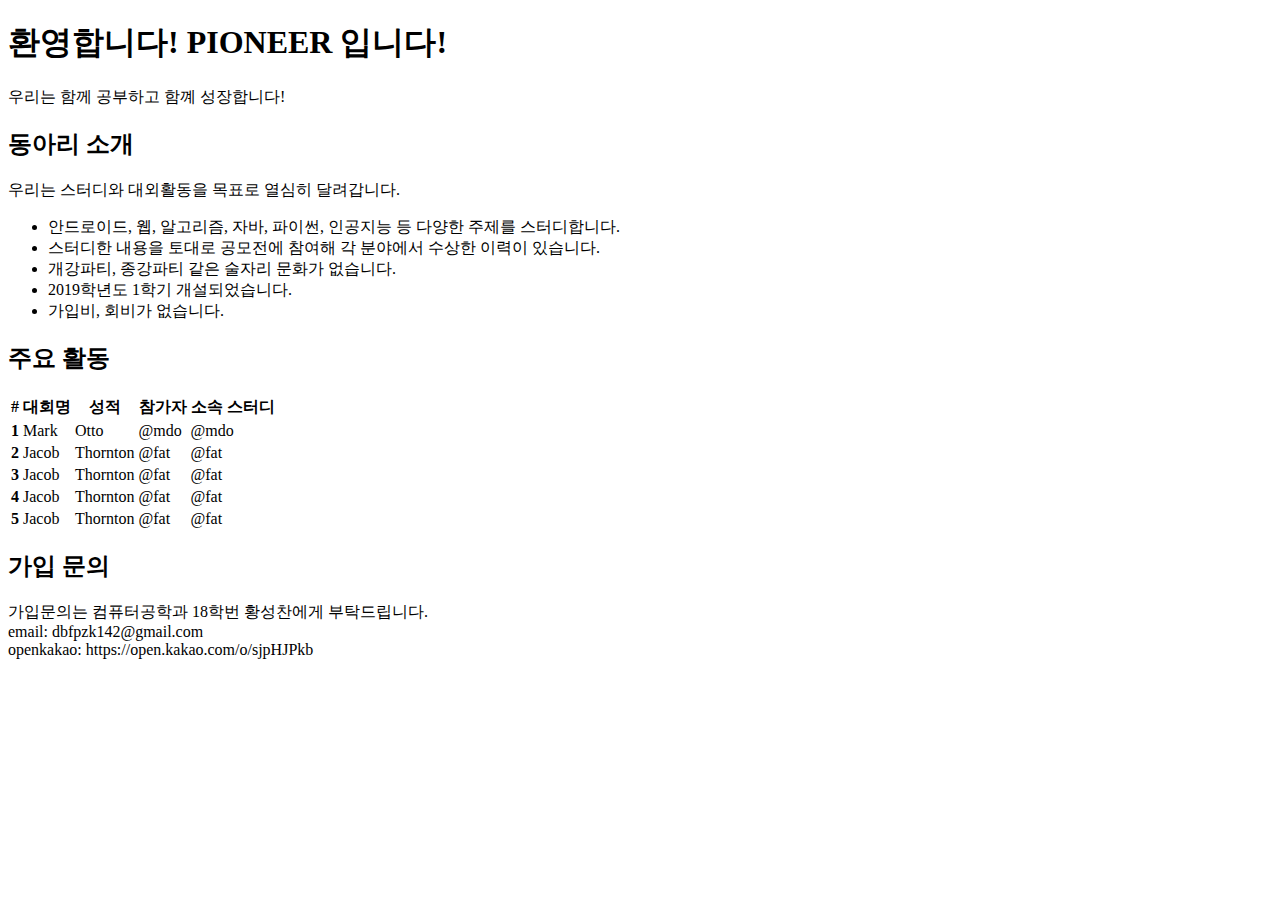
==== src/main/resources/templates/index.html @ 86a3d087 "기능구현: 프론트엔드 구현" ====
<!DOCTYPE html>
<html lang="en" xmlns:th="http://www.thymeleaf.org">

<head>

  <meta http-equiv="Content-Type" content="text/html; charset=UTF-8" />
  <meta name="viewport" content="width=device-width, initial-scale=1, shrink-to-fit=no">
  <meta name="description" content="">
  <meta name="author" content="">

  <title>컴퓨터공학과 동아리 - PIONEER</title>

  <!-- Bootstrap core CSS -->
  <link rel="stylesheet" th:href="@{/css/bootstrap.min.css}" />

  <!-- Custom styles for this template -->
  <link rel="stylesheet" th:href="@{/css/mystyle.css}" />

</head>

<body id="page-top">
<div th:replace="layout/header::header"></div>


<header class="bg-primary text-white">
    <div class="container text-center">
      <h1>환영합니다! PIONEER 입니다!</h1>
      <p class="lead">우리는 함께 공부하고 함꼐 성장합니다!</p>
    </div>
  </header>

  <section id="about">
    <div class="container">
      <div class="row">
        <div class="col-lg-8 mx-auto">
          <h2>동아리 소개</h2>
          <p class="lead">우리는 스터디와 대외활동을 목표로 열심히 달려갑니다.</p>
          <ul>
            <li>안드로이드, 웹, 알고리즘, 자바, 파이썬, 인공지능 등 다양한 주제를 스터디합니다.</li>
            <li>스터디한 내용을 토대로 공모전에 참여해 각 분야에서 수상한 이력이 있습니다.</li>
            <li>개강파티, 종강파티 같은 술자리 문화가 없습니다.</li>
            <li>2019학년도 1학기 개설되었습니다.</li>
            <li>가입비, 회비가 없습니다.</li>
          </ul>
        </div>
      </div>
    </div>
  </section>

  <section id="services" class="bg-light">
    <div class="container">
      <div class="row">
        <div class="col-lg-8 mx-auto">
          <h2>주요 활동</h2>
          <p class="lead">
          <table class="table table-bordered table-dark">
            <thead>
            <tr>
              <th scope="col">#</th>
              <th scope="col">대회명</th>
              <th scope="col">성적</th>
              <th scope="col">참가자</th>
              <th scope="col">소속 스터디</th>
            </tr>
            </thead>
            <tbody>
            <tr>
              <th scope="row">1</th>
              <td>Mark</td>
              <td>Otto</td>
              <td>@mdo</td>
              <td>@mdo</td>
            </tr>
            <tr>
              <th scope="row">2</th>
              <td>Jacob</td>
              <td>Thornton</td>
              <td>@fat</td>
              <td>@fat</td>
            </tr>
            <tr>
              <th scope="row">3</th>
              <td>Jacob</td>
              <td>Thornton</td>
              <td>@fat</td>
              <td>@fat</td>
            </tr>
            <tr>
              <th scope="row">4</th>
              <td>Jacob</td>
              <td>Thornton</td>
              <td>@fat</td>
              <td>@fat</td>
            </tr>
            <tr>
              <th scope="row">5</th>
              <td>Jacob</td>
              <td>Thornton</td>
              <td>@fat</td>
              <td>@fat</td>
            </tr>

            </tbody>
          </table>

          </p>
        </div>
      </div>
    </div>
  </section>

  <section id="contact">
    <div class="container">
      <div class="row">
        <div class="col-lg-8 mx-auto">
          <h2>가입 문의</h2>
          <p class="lead">
            가입문의는 컴퓨터공학과 18학번 황성찬에게 부탁드립니다.<br/>
            email: dbfpzk142@gmail.com<br/>
            openkakao: https://open.kakao.com/o/sjpHJPkb
          </p>
        </div>
      </div>
    </div>
  </section>

  <div th:replace="layout/footer::footer"></div>

  <!-- Bootstrap core JavaScript -->
  <script th:src="@{/js/jquery.min.js}"></script>
  <script th:src="@{/js/bootstrap.bundle.min.js}"></script>

  <!-- Plugin JavaScript -->
  <script th:src="@{/js/jquery.easing.min.js}"></script>

  <!-- Custom JavaScript for this theme -->
  <script th:src="@{/js/scrolling-nav.js}"></script>

</body>

</html>
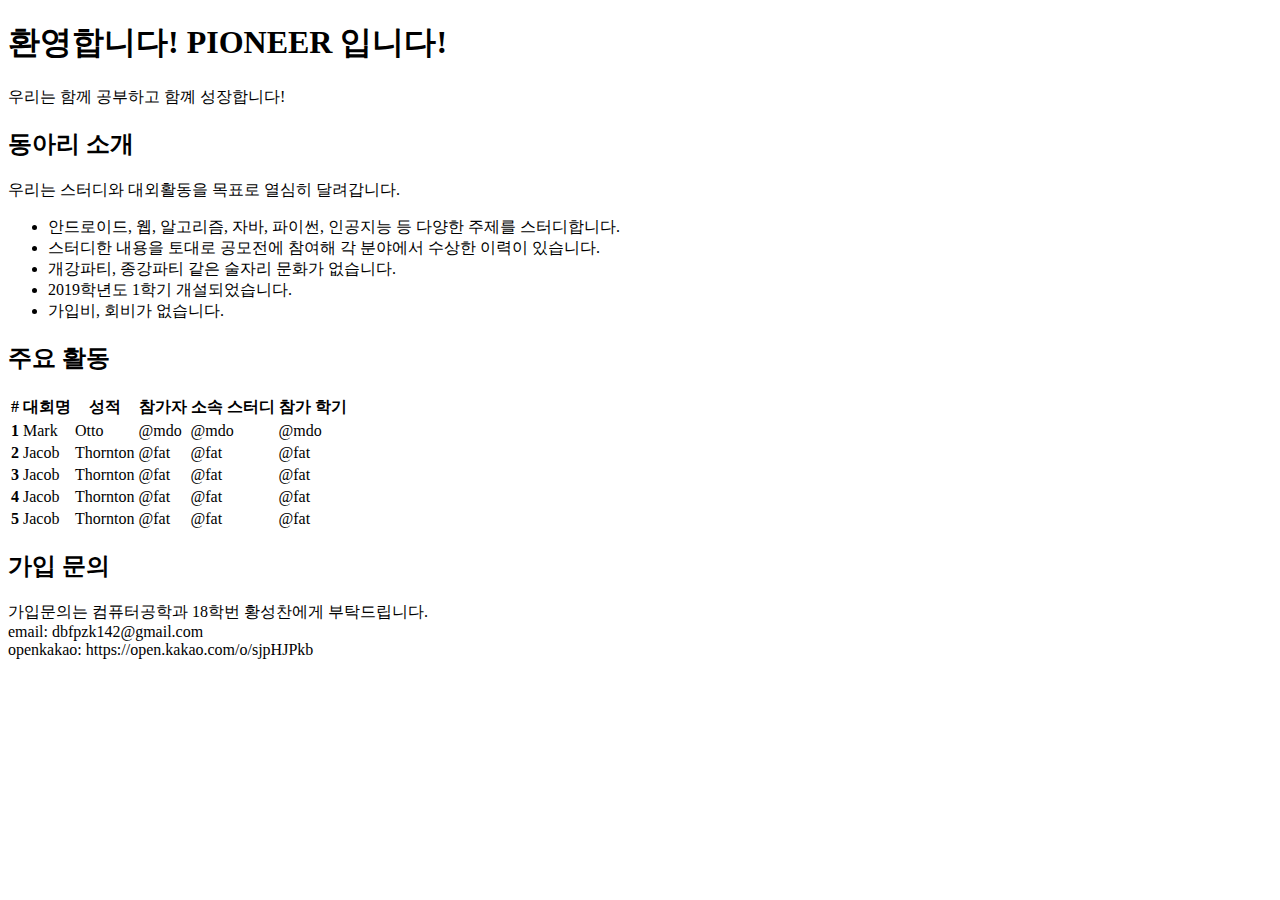
==== commit 9f192e8a: "커맨드라인러너로 더미 데이터 만들어라" ====
--- a/src/main/resources/templates/index.html
+++ b/src/main/resources/templates/index.html
@@ -61,6 +61,7 @@
               <th scope="col">성적</th>
               <th scope="col">참가자</th>
               <th scope="col">소속 스터디</th>
+              <th scope="col">참가 학기</th>
             </tr>
             </thead>
             <tbody>
@@ -70,11 +71,13 @@
               <td>Otto</td>
               <td>@mdo</td>
               <td>@mdo</td>
+              <td>@mdo</td>
             </tr>
             <tr>
               <th scope="row">2</th>
               <td>Jacob</td>
               <td>Thornton</td>
+              <td>@fat</td>
               <td>@fat</td>
               <td>@fat</td>
             </tr>
@@ -84,6 +87,7 @@
               <td>Thornton</td>
               <td>@fat</td>
               <td>@fat</td>
+              <td>@fat</td>
             </tr>
             <tr>
               <th scope="row">4</th>
@@ -91,11 +95,13 @@
               <td>Thornton</td>
               <td>@fat</td>
               <td>@fat</td>
+              <td>@fat</td>
             </tr>
             <tr>
               <th scope="row">5</th>
               <td>Jacob</td>
               <td>Thornton</td>
+              <td>@fat</td>
               <td>@fat</td>
               <td>@fat</td>
             </tr>
